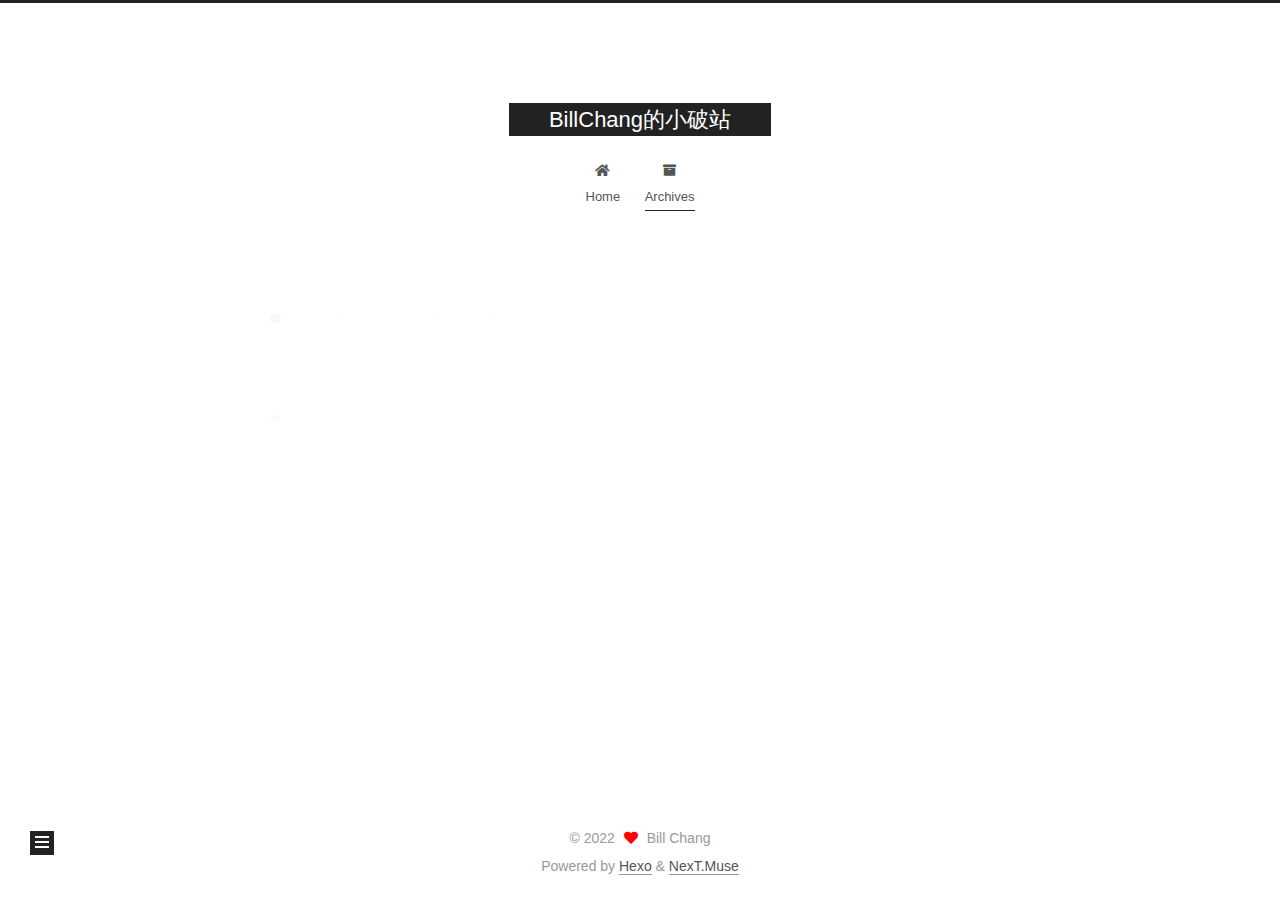
==== archives/index.html @ 82ec2a0e "Site updated: 2022-03-14 20:30:05" ====
<!DOCTYPE html>
<html lang="en">
<head>
  <meta charset="UTF-8">
<meta name="viewport" content="width=device-width, initial-scale=1, maximum-scale=2">
<meta name="theme-color" content="#222">
<meta name="generator" content="Hexo 5.4.1">
  <link rel="apple-touch-icon" sizes="180x180" href="/images/apple-touch-icon-next.png">
  <link rel="icon" type="image/png" sizes="32x32" href="/images/favicon-32x32-next.png">
  <link rel="icon" type="image/png" sizes="16x16" href="/images/favicon-16x16-next.png">
  <link rel="mask-icon" href="/images/logo.svg" color="#222">

<link rel="stylesheet" href="/css/main.css">


<link rel="stylesheet" href="/lib/font-awesome/css/all.min.css">

<script id="hexo-configurations">
    var NexT = window.NexT || {};
    var CONFIG = {"hostname":"example.com","root":"/","scheme":"Muse","version":"7.8.0","exturl":false,"sidebar":{"position":"left","display":"post","padding":18,"offset":12,"onmobile":false},"copycode":{"enable":false,"show_result":false,"style":null},"back2top":{"enable":true,"sidebar":false,"scrollpercent":false},"bookmark":{"enable":false,"color":"#222","save":"auto"},"fancybox":false,"mediumzoom":false,"lazyload":false,"pangu":false,"comments":{"style":"tabs","active":null,"storage":true,"lazyload":false,"nav":null},"algolia":{"hits":{"per_page":10},"labels":{"input_placeholder":"Search for Posts","hits_empty":"We didn't find any results for the search: ${query}","hits_stats":"${hits} results found in ${time} ms"}},"localsearch":{"enable":false,"trigger":"auto","top_n_per_article":1,"unescape":false,"preload":false},"motion":{"enable":true,"async":false,"transition":{"post_block":"fadeIn","post_header":"slideDownIn","post_body":"slideDownIn","coll_header":"slideLeftIn","sidebar":"slideUpIn"}}};
  </script>

  <meta property="og:type" content="website">
<meta property="og:title" content="BillChang的小破站">
<meta property="og:url" content="http://example.com/archives/index.html">
<meta property="og:site_name" content="BillChang的小破站">
<meta property="og:locale" content="en_US">
<meta property="article:author" content="Bill Chang">
<meta name="twitter:card" content="summary">

<link rel="canonical" href="http://example.com/archives/">


<script id="page-configurations">
  // https://hexo.io/docs/variables.html
  CONFIG.page = {
    sidebar: "",
    isHome : false,
    isPost : false,
    lang   : 'en'
  };
</script>

  <title>Archive | BillChang的小破站</title>
  






  <noscript>
  <style>
  .use-motion .brand,
  .use-motion .menu-item,
  .sidebar-inner,
  .use-motion .post-block,
  .use-motion .pagination,
  .use-motion .comments,
  .use-motion .post-header,
  .use-motion .post-body,
  .use-motion .collection-header { opacity: initial; }

  .use-motion .site-title,
  .use-motion .site-subtitle {
    opacity: initial;
    top: initial;
  }

  .use-motion .logo-line-before i { left: initial; }
  .use-motion .logo-line-after i { right: initial; }
  </style>
</noscript>

</head>

<body itemscope itemtype="http://schema.org/WebPage">
  <div class="container use-motion">
    <div class="headband"></div>

    <header class="header" itemscope itemtype="http://schema.org/WPHeader">
      <div class="header-inner"><div class="site-brand-container">
  <div class="site-nav-toggle">
    <div class="toggle" aria-label="Toggle navigation bar">
      <span class="toggle-line toggle-line-first"></span>
      <span class="toggle-line toggle-line-middle"></span>
      <span class="toggle-line toggle-line-last"></span>
    </div>
  </div>

  <div class="site-meta">

    <a href="/" class="brand" rel="start">
      <span class="logo-line-before"><i></i></span>
      <h1 class="site-title">BillChang的小破站</h1>
      <span class="logo-line-after"><i></i></span>
    </a>
  </div>

  <div class="site-nav-right">
    <div class="toggle popup-trigger">
    </div>
  </div>
</div>




<nav class="site-nav">
  <ul id="menu" class="main-menu menu">
        <li class="menu-item menu-item-home">

    <a href="/" rel="section"><i class="fa fa-home fa-fw"></i>Home</a>

  </li>
        <li class="menu-item menu-item-archives">

    <a href="/archives/" rel="section"><i class="fa fa-archive fa-fw"></i>Archives</a>

  </li>
  </ul>
</nav>




</div>
    </header>

    
  <div class="back-to-top">
    <i class="fa fa-arrow-up"></i>
    <span>0%</span>
  </div>


    <main class="main">
      <div class="main-inner">
        <div class="content-wrap">
          

          <div class="content archive">
            

  
  
  
  <div class="post-block">
    <div class="posts-collapse">
      <div class="collection-title">
        <span class="collection-header">Um..! 1 post. Keep on posting.</span>
      </div>

      
    <div class="collection-year">
      <span class="collection-header">2022</span>
    </div>

  <article itemscope itemtype="http://schema.org/Article">
    <header class="post-header">

      <div class="post-meta">
        <time itemprop="dateCreated"
              datetime="2022-03-14T19:28:25+08:00"
              content="2022-03-14">
          03-14
        </time>
      </div>

      <div class="post-title">
          <a class="post-title-link" href="/2022/03/14/hello/" itemprop="url">
            <span itemprop="name">Hello-World</span>
          </a>
      </div>

    </header>
  </article>


    </div>
  </div>
  
  
  

  



          </div>
          

<script>
  window.addEventListener('tabs:register', () => {
    let { activeClass } = CONFIG.comments;
    if (CONFIG.comments.storage) {
      activeClass = localStorage.getItem('comments_active') || activeClass;
    }
    if (activeClass) {
      let activeTab = document.querySelector(`a[href="#comment-${activeClass}"]`);
      if (activeTab) {
        activeTab.click();
      }
    }
  });
  if (CONFIG.comments.storage) {
    window.addEventListener('tabs:click', event => {
      if (!event.target.matches('.tabs-comment .tab-content .tab-pane')) return;
      let commentClass = event.target.classList[1];
      localStorage.setItem('comments_active', commentClass);
    });
  }
</script>

        </div>
          
  
  <div class="toggle sidebar-toggle">
    <span class="toggle-line toggle-line-first"></span>
    <span class="toggle-line toggle-line-middle"></span>
    <span class="toggle-line toggle-line-last"></span>
  </div>

  <aside class="sidebar">
    <div class="sidebar-inner">

      <ul class="sidebar-nav motion-element">
        <li class="sidebar-nav-toc">
          Table of Contents
        </li>
        <li class="sidebar-nav-overview">
          Overview
        </li>
      </ul>

      <!--noindex-->
      <div class="post-toc-wrap sidebar-panel">
      </div>
      <!--/noindex-->

      <div class="site-overview-wrap sidebar-panel">
        <div class="site-author motion-element" itemprop="author" itemscope itemtype="http://schema.org/Person">
  <p class="site-author-name" itemprop="name">Bill Chang</p>
  <div class="site-description" itemprop="description"></div>
</div>
<div class="site-state-wrap motion-element">
  <nav class="site-state">
      <div class="site-state-item site-state-posts">
          <a href="/archives/">
        
          <span class="site-state-item-count">1</span>
          <span class="site-state-item-name">posts</span>
        </a>
      </div>
      <div class="site-state-item site-state-tags">
        <span class="site-state-item-count">1</span>
        <span class="site-state-item-name">tags</span>
      </div>
  </nav>
</div>



      </div>

    </div>
  </aside>
  <div id="sidebar-dimmer"></div>


      </div>
    </main>

    <footer class="footer">
      <div class="footer-inner">
        

        

<div class="copyright">
  
  &copy; 
  <span itemprop="copyrightYear">2022</span>
  <span class="with-love">
    <i class="fa fa-heart"></i>
  </span>
  <span class="author" itemprop="copyrightHolder">Bill Chang</span>
</div>
  <div class="powered-by">Powered by <a href="https://hexo.io/" class="theme-link" rel="noopener" target="_blank">Hexo</a> & <a href="https://muse.theme-next.org/" class="theme-link" rel="noopener" target="_blank">NexT.Muse</a>
  </div>

        








      </div>
    </footer>
  </div>

  
  <script src="/lib/anime.min.js"></script>
  <script src="/lib/velocity/velocity.min.js"></script>
  <script src="/lib/velocity/velocity.ui.min.js"></script>

<script src="/js/utils.js"></script>

<script src="/js/motion.js"></script>


<script src="/js/schemes/muse.js"></script>


<script src="/js/next-boot.js"></script>




  















  

  

</body>
</html>
---- css/main.css ----
:root {
  --body-bg-color: #fff;
  --content-bg-color: #fff;
  --card-bg-color: #f5f5f5;
  --text-color: #555;
  --blockquote-color: #666;
  --link-color: #555;
  --link-hover-color: #222;
  --brand-color: #fff;
  --brand-hover-color: #fff;
  --table-row-odd-bg-color: #f9f9f9;
  --table-row-hover-bg-color: #f5f5f5;
  --menu-item-bg-color: #f5f5f5;
  --btn-default-bg: #222;
  --btn-default-color: #fff;
  --btn-default-border-color: #222;
  --btn-default-hover-bg: #fff;
  --btn-default-hover-color: #222;
  --btn-default-hover-border-color: #222;
}
html {
  line-height: 1.15; /* 1 */
  -webkit-text-size-adjust: 100%; /* 2 */
}
body {
  margin: 0;
}
main {
  display: block;
}
h1 {
  font-size: 2em;
  margin: 0.67em 0;
}
hr {
  box-sizing: content-box; /* 1 */
  height: 0; /* 1 */
  overflow: visible; /* 2 */
}
pre {
  font-family: monospace, monospace; /* 1 */
  font-size: 1em; /* 2 */
}
a {
  background: transparent;
}
abbr[title] {
  border-bottom: none; /* 1 */
  text-decoration: underline; /* 2 */
  text-decoration: underline dotted; /* 2 */
}
b,
strong {
  font-weight: bolder;
}
code,
kbd,
samp {
  font-family: monospace, monospace; /* 1 */
  font-size: 1em; /* 2 */
}
small {
  font-size: 80%;
}
sub,
sup {
  font-size: 75%;
  line-height: 0;
  position: relative;
  vertical-align: baseline;
}
sub {
  bottom: -0.25em;
}
sup {
  top: -0.5em;
}
img {
  border-style: none;
}
button,
input,
optgroup,
select,
textarea {
  font-family: inherit; /* 1 */
  font-size: 100%; /* 1 */
  line-height: 1.15; /* 1 */
  margin: 0; /* 2 */
}
button,
input {
/* 1 */
  overflow: visible;
}
button,
select {
/* 1 */
  text-transform: none;
}
button,
[type='button'],
[type='reset'],
[type='submit'] {
  -webkit-appearance: button;
}
button::-moz-focus-inner,
[type='button']::-moz-focus-inner,
[type='reset']::-moz-focus-inner,
[type='submit']::-moz-focus-inner {
  border-style: none;
  padding: 0;
}
button:-moz-focusring,
[type='button']:-moz-focusring,
[type='reset']:-moz-focusring,
[type='submit']:-moz-focusring {
  outline: 1px dotted ButtonText;
}
fieldset {
  padding: 0.35em 0.75em 0.625em;
}
legend {
  box-sizing: border-box; /* 1 */
  color: inherit; /* 2 */
  display: table; /* 1 */
  max-width: 100%; /* 1 */
  padding: 0; /* 3 */
  white-space: normal; /* 1 */
}
progress {
  vertical-align: baseline;
}
textarea {
  overflow: auto;
}
[type='checkbox'],
[type='radio'] {
  box-sizing: border-box; /* 1 */
  padding: 0; /* 2 */
}
[type='number']::-webkit-inner-spin-button,
[type='number']::-webkit-outer-spin-button {
  height: auto;
}
[type='search'] {
  outline-offset: -2px; /* 2 */
  -webkit-appearance: textfield; /* 1 */
}
[type='search']::-webkit-search-decoration {
  -webkit-appearance: none;
}
::-webkit-file-upload-button {
  font: inherit; /* 2 */
  -webkit-appearance: button; /* 1 */
}
details {
  display: block;
}
summary {
  display: list-item;
}
template {
  display: none;
}
[hidden] {
  display: none;
}
::selection {
  background: #262a30;
  color: #eee;
}
html,
body {
  height: 100%;
}
body {
  background: var(--body-bg-color);
  color: var(--text-color);
  font-family: 'Lato', "PingFang SC", "Microsoft YaHei", sans-serif;
  font-size: 1em;
  line-height: 2;
}
@media (max-width: 991px) {
  body {
    padding-left: 0 !important;
    padding-right: 0 !important;
  }
}
h1,
h2,
h3,
h4,
h5,
h6 {
  font-family: 'Lato', "PingFang SC", "Microsoft YaHei", sans-serif;
  font-weight: bold;
  line-height: 1.5;
  margin: 20px 0 15px;
}
h1 {
  font-size: 1.5em;
}
h2 {
  font-size: 1.375em;
}
h3 {
  font-size: 1.25em;
}
h4 {
  font-size: 1.125em;
}
h5 {
  font-size: 1em;
}
h6 {
  font-size: 0.875em;
}
p {
  margin: 0 0 20px 0;
}
a,
span.exturl {
  border-bottom: 1px solid #999;
  color: var(--link-color);
  outline: 0;
  text-decoration: none;
  overflow-wrap: break-word;
  word-wrap: break-word;
  cursor: pointer;
}
a:hover,
span.exturl:hover {
  border-bottom-color: var(--link-hover-color);
  color: var(--link-hover-color);
}
iframe,
img,
video {
  display: block;
  margin-left: auto;
  margin-right: auto;
  max-width: 100%;
}
hr {
  background-image: repeating-linear-gradient(-45deg, #ddd, #ddd 4px, transparent 4px, transparent 8px);
  border: 0;
  height: 3px;
  margin: 40px 0;
}
blockquote {
  border-left: 4px solid #ddd;
  color: var(--blockquote-color);
  margin: 0;
  padding: 0 15px;
}
blockquote cite::before {
  content: '-';
  padding: 0 5px;
}
dt {
  font-weight: bold;
}
dd {
  margin: 0;
  padding: 0;
}
kbd {
  background-color: #f5f5f5;
  background-image: linear-gradient(#eee, #fff, #eee);
  border: 1px solid #ccc;
  border-radius: 0.2em;
  box-shadow: 0.1em 0.1em 0.2em rgba(0,0,0,0.1);
  color: #555;
  font-family: inherit;
  padding: 0.1em 0.3em;
  white-space: nowrap;
}
.table-container {
  overflow: auto;
}
table {
  border-collapse: collapse;
  border-spacing: 0;
  font-size: 0.875em;
  margin: 0 0 20px 0;
  width: 100%;
}
tbody tr:nth-of-type(odd) {
  background: var(--table-row-odd-bg-color);
}
tbody tr:hover {
  background: var(--table-row-hover-bg-color);
}
caption,
th,
td {
  font-weight: normal;
  padding: 8px;
  vertical-align: middle;
}
th,
td {
  border: 1px solid #ddd;
  border-bottom: 3px solid #ddd;
}
th {
  font-weight: 700;
  padding-bottom: 10px;
}
td {
  border-bottom-width: 1px;
}
.btn {
  background: var(--btn-default-bg);
  border: 2px solid var(--btn-default-border-color);
  border-radius: 0;
  color: var(--btn-default-color);
  display: inline-block;
  font-size: 0.875em;
  line-height: 2;
  padding: 0 20px;
  text-decoration: none;
  transition-property: background-color;
  transition-delay: 0s;
  transition-duration: 0.2s;
  transition-timing-function: ease-in-out;
}
.btn:hover {
  background: var(--btn-default-hover-bg);
  border-color: var(--btn-default-hover-border-color);
  color: var(--btn-default-hover-color);
}
.btn + .btn {
  margin: 0 0 8px 8px;
}
.btn .fa-fw {
  text-align: left;
  width: 1.285714285714286em;
}
.toggle {
  line-height: 0;
}
.toggle .toggle-line {
  background: #fff;
  display: inline-block;
  height: 2px;
  left: 0;
  position: relative;
  top: 0;
  transition: all 0.4s;
  vertical-align: top;
  width: 100%;
}
.toggle .toggle-line:not(:first-child) {
  margin-top: 3px;
}
.toggle.toggle-arrow .toggle-line-first {
  left: 50%;
  top: 2px;
  transform: rotate(45deg);
  width: 50%;
}
.toggle.toggle-arrow .toggle-line-middle {
  left: 2px;
  width: 90%;
}
.toggle.toggle-arrow .toggle-line-last {
  left: 50%;
  top: -2px;
  transform: rotate(-45deg);
  width: 50%;
}
.toggle.toggle-close .toggle-line-first {
  transform: rotate(-45deg);
  top: 5px;
}
.toggle.toggle-close .toggle-line-middle {
  opacity: 0;
}
.toggle.toggle-close .toggle-line-last {
  transform: rotate(45deg);
  top: -5px;
}
.highlight,
pre {
  background: #f7f7f7;
  color: #4d4d4c;
  line-height: 1.6;
  margin: 0 auto 20px;
}
pre,
code {
  font-family: consolas, Menlo, monospace, "PingFang SC", "Microsoft YaHei";
}
code {
  background: #eee;
  border-radius: 3px;
  color: #555;
  padding: 2px 4px;
  overflow-wrap: break-word;
  word-wrap: break-word;
}
.highlight *::selection {
  background: #d6d6d6;
}
.highlight pre {
  border: 0;
  margin: 0;
  padding: 10px 0;
}
.highlight table {
  border: 0;
  margin: 0;
  width: auto;
}
.highlight td {
  border: 0;
  padding: 0;
}
.highlight figcaption {
  background: #eff2f3;
  color: #4d4d4c;
  display: flex;
  font-size: 0.875em;
  justify-content: space-between;
  line-height: 1.2;
  padding: 0.5em;
}
.highlight figcaption a {
  color: #4d4d4c;
}
.highlight figcaption a:hover {
  border-bottom-color: #4d4d4c;
}
.highlight .gutter {
  -moz-user-select: none;
  -ms-user-select: none;
  -webkit-user-select: none;
  user-select: none;
}
.highlight .gutter pre {
  background: #eff2f3;
  color: #869194;
  padding-left: 10px;
  padding-right: 10px;
  text-align: right;
}
.highlight .code pre {
  background: #f7f7f7;
  padding-left: 10px;
  width: 100%;
}
.gist table {
  width: auto;
}
.gist table td {
  border: 0;
}
pre {
  overflow: auto;
  padding: 10px;
}
pre code {
  background: none;
  color: #4d4d4c;
  font-size: 0.875em;
  padding: 0;
  text-shadow: none;
}
pre .deletion {
  background: #fdd;
}
pre .addition {
  background: #dfd;
}
pre .meta {
  color: #eab700;
  -moz-user-select: none;
  -ms-user-select: none;
  -webkit-user-select: none;
  user-select: none;
}
pre .comment {
  color: #8e908c;
}
pre .variable,
pre .attribute,
pre .tag,
pre .name,
pre .regexp,
pre .ruby .constant,
pre .xml .tag .title,
pre .xml .pi,
pre .xml .doctype,
pre .html .doctype,
pre .css .id,
pre .css .class,
pre .css .pseudo {
  color: #c82829;
}
pre .number,
pre .preprocessor,
pre .built_in,
pre .builtin-name,
pre .literal,
pre .params,
pre .constant,
pre .command {
  color: #f5871f;
}
pre .ruby .class .title,
pre .css .rules .attribute,
pre .string,
pre .symbol,
pre .value,
pre .inheritance,
pre .header,
pre .ruby .symbol,
pre .xml .cdata,
pre .special,
pre .formula {
  color: #718c00;
}
pre .title,
pre .css .hexcolor {
  color: #3e999f;
}
pre .function,
pre .python .decorator,
pre .python .title,
pre .ruby .function .title,
pre .ruby .title .keyword,
pre .perl .sub,
pre .javascript .title,
pre .coffeescript .title {
  color: #4271ae;
}
pre .keyword,
pre .javascript .function {
  color: #8959a8;
}
.blockquote-center {
  border-left: none;
  margin: 40px 0;
  padding: 0;
  position: relative;
  text-align: center;
}
.blockquote-center .fa {
  display: block;
  opacity: 0.6;
  position: absolute;
  width: 100%;
}
.blockquote-center .fa-quote-left {
  border-top: 1px solid #ccc;
  text-align: left;
  top: -20px;
}
.blockquote-center .fa-quote-right {
  border-bottom: 1px solid #ccc;
  text-align: right;
  bottom: -20px;
}
.blockquote-center p,
.blockquote-center div {
  text-align: center;
}
.post-body .group-picture img {
  margin: 0 auto;
  padding: 0 3px;
}
.group-picture-row {
  margin-bottom: 6px;
  overflow: hidden;
}
.group-picture-column {
  float: left;
  margin-bottom: 10px;
}
.post-body .label {
  color: #555;
  display: inline;
  padding: 0 2px;
}
.post-body .label.default {
  background: #f0f0f0;
}
.post-body .label.primary {
  background: #efe6f7;
}
.post-body .label.info {
  background: #e5f2f8;
}
.post-body .label.success {
  background: #e7f4e9;
}
.post-body .label.warning {
  background: #fcf6e1;
}
.post-body .label.danger {
  background: #fae8eb;
}
.post-body .tabs {
  margin-bottom: 20px;
}
.post-body .tabs,
.tabs-comment {
  display: block;
  padding-top: 10px;
  position: relative;
}
.post-body .tabs ul.nav-tabs,
.tabs-comment ul.nav-tabs {
  display: flex;
  flex-wrap: wrap;
  margin: 0;
  margin-bottom: -1px;
  padding: 0;
}
@media (max-width: 413px) {
  .post-body .tabs ul.nav-tabs,
  .tabs-comment ul.nav-tabs {
    display: block;
    margin-bottom: 5px;
  }
}
.post-body .tabs ul.nav-tabs li.tab,
.tabs-comment ul.nav-tabs li.tab {
  border-bottom: 1px solid #ddd;
  border-left: 1px solid transparent;
  border-right: 1px solid transparent;
  border-top: 3px solid transparent;
  flex-grow: 1;
  list-style-type: none;
  border-radius: 0 0 0 0;
}
@media (max-width: 413px) {
  .post-body .tabs ul.nav-tabs li.tab,
  .tabs-comment ul.nav-tabs li.tab {
    border-bottom: 1px solid transparent;
    border-left: 3px solid transparent;
    border-right: 1px solid transparent;
    border-top: 1px solid transparent;
  }
}
@media (max-width: 413px) {
  .post-body .tabs ul.nav-tabs li.tab,
  .tabs-comment ul.nav-tabs li.tab {
    border-radius: 0;
  }
}
.post-body .tabs ul.nav-tabs li.tab a,
.tabs-comment ul.nav-tabs li.tab a {
  border-bottom: initial;
  display: block;
  line-height: 1.8;
  outline: 0;
  padding: 0.25em 0.75em;
  text-align: center;
  transition-delay: 0s;
  transition-duration: 0.2s;
  transition-timing-function: ease-out;
}
.post-body .tabs ul.nav-tabs li.tab a i,
.tabs-comment ul.nav-tabs li.tab a i {
  width: 1.285714285714286em;
}
.post-body .tabs ul.nav-tabs li.tab.active,
.tabs-comment ul.nav-tabs li.tab.active {
  border-bottom: 1px solid transparent;
  border-left: 1px solid #ddd;
  border-right: 1px solid #ddd;
  border-top: 3px solid #fc6423;
}
@media (max-width: 413px) {
  .post-body .tabs ul.nav-tabs li.tab.active,
  .tabs-comment ul.nav-tabs li.tab.active {
    border-bottom: 1px solid #ddd;
    border-left: 3px solid #fc6423;
    border-right: 1px solid #ddd;
    border-top: 1px solid #ddd;
  }
}
.post-body .tabs ul.nav-tabs li.tab.active a,
.tabs-comment ul.nav-tabs li.tab.active a {
  color: var(--link-color);
  cursor: default;
}
.post-body .tabs .tab-content .tab-pane,
.tabs-comment .tab-content .tab-pane {
  border: 1px solid #ddd;
  border-top: 0;
  padding: 20px 20px 0 20px;
  border-radius: 0;
}
.post-body .tabs .tab-content .tab-pane:not(.active),
.tabs-comment .tab-content .tab-pane:not(.active) {
  display: none;
}
.post-body .tabs .tab-content .tab-pane.active,
.tabs-comment .tab-content .tab-pane.active {
  display: block;
}
.post-body .tabs .tab-content .tab-pane.active:nth-of-type(1),
.tabs-comment .tab-content .tab-pane.active:nth-of-type(1) {
  border-radius: 0 0 0 0;
}
@media (max-width: 413px) {
  .post-body .tabs .tab-content .tab-pane.active:nth-of-type(1),
  .tabs-comment .tab-content .tab-pane.active:nth-of-type(1) {
    border-radius: 0;
  }
}
.post-body .note {
  border-radius: 3px;
  margin-bottom: 20px;
  padding: 1em;
  position: relative;
  border: 1px solid #eee;
  border-left-width: 5px;
}
.post-body .note h2,
.post-body .note h3,
.post-body .note h4,
.post-body .note h5,
.post-body .note h6 {
  margin-top: 0;
  border-bottom: initial;
  margin-bottom: 0;
  padding-top: 0;
}
.post-body .note p:first-child,
.post-body .note ul:first-child,
.post-body .note ol:first-child,
.post-body .note table:first-child,
.post-body .note pre:first-child,
.post-body .note blockquote:first-child,
.post-body .note img:first-child {
  margin-top: 0;
}
.post-body .note p:last-child,
.post-body .note ul:last-child,
.post-body .note ol:last-child,
.post-body .note table:last-child,
.post-body .note pre:last-child,
.post-body .note blockquote:last-child,
.post-body .note img:last-child {
  margin-bottom: 0;
}
.post-body .note.default {
  border-left-color: #777;
}
.post-body .note.default h2,
.post-body .note.default h3,
.post-body .note.default h4,
.post-body .note.default h5,
.post-body .note.default h6 {
  color: #777;
}
.post-body .note.primary {
  border-left-color: #6f42c1;
}
.post-body .note.primary h2,
.post-body .note.primary h3,
.post-body .note.primary h4,
.post-body .note.primary h5,
.post-body .note.primary h6 {
  color: #6f42c1;
}
.post-body .note.info {
  border-left-color: #428bca;
}
.post-body .note.info h2,
.post-body .note.info h3,
.post-body .note.info h4,
.post-body .note.info h5,
.post-body .note.info h6 {
  color: #428bca;
}
.post-body .note.success {
  border-left-color: #5cb85c;
}
.post-body .note.success h2,
.post-body .note.success h3,
.post-body .note.success h4,
.post-body .note.success h5,
.post-body .note.success h6 {
  color: #5cb85c;
}
.post-body .note.warning {
  border-left-color: #f0ad4e;
}
.post-body .note.warning h2,
.post-body .note.warning h3,
.post-body .note.warning h4,
.post-body .note.warning h5,
.post-body .note.warning h6 {
  color: #f0ad4e;
}
.post-body .note.danger {
  border-left-color: #d9534f;
}
.post-body .note.danger h2,
.post-body .note.danger h3,
.post-body .note.danger h4,
.post-body .note.danger h5,
.post-body .note.danger h6 {
  color: #d9534f;
}
.pagination .prev,
.pagination .next,
.pagination .page-number,
.pagination .space {
  display: inline-block;
  margin: 0 10px;
  padding: 0 11px;
  position: relative;
  top: -1px;
}
@media (max-width: 767px) {
  .pagination .prev,
  .pagination .next,
  .pagination .page-number,
  .pagination .space {
    margin: 0 5px;
  }
}
.pagination {
  border-top: 1px solid #eee;
  margin: 120px 0 0;
  text-align: center;
}
.pagination .prev,
.pagination .next,
.pagination .page-number {
  border-bottom: 0;
  border-top: 1px solid #eee;
  transition-property: border-color;
  transition-delay: 0s;
  transition-duration: 0.2s;
  transition-timing-function: ease-in-out;
}
.pagination .prev:hover,
.pagination .next:hover,
.pagination .page-number:hover {
  border-top-color: #222;
}
.pagination .space {
  margin: 0;
  padding: 0;
}
.pagination .prev {
  margin-left: 0;
}
.pagination .next {
  margin-right: 0;
}
.pagination .page-number.current {
  background: #ccc;
  border-top-color: #ccc;
  color: #fff;
}
@media (max-width: 767px) {
  .pagination {
    border-top: none;
  }
  .pagination .prev,
  .pagination .next,
  .pagination .page-number {
    border-bottom: 1px solid #eee;
    border-top: 0;
    margin-bottom: 10px;
    padding: 0 10px;
  }
  .pagination .prev:hover,
  .pagination .next:hover,
  .pagination .page-number:hover {
    border-bottom-color: #222;
  }
}
.comments {
  margin-top: 60px;
  overflow: hidden;
}
.comment-button-group {
  display: flex;
  flex-wrap: wrap-reverse;
  justify-content: center;
  margin: 1em 0;
}
.comment-button-group .comment-button {
  margin: 0.1em 0.2em;
}
.comment-button-group .comment-button.active {
  background: var(--btn-default-hover-bg);
  border-color: var(--btn-default-hover-border-color);
  color: var(--btn-default-hover-color);
}
.comment-position {
  display: none;
}
.comment-position.active {
  display: block;
}
.tabs-comment {
  background: var(--content-bg-color);
  margin-top: 4em;
  padding-top: 0;
}
.tabs-comment .comments {
  border: 0;
  box-shadow: none;
  margin-top: 0;
  padding-top: 0;
}
.container {
  min-height: 100%;
  position: relative;
}
.main-inner {
  margin: 0 auto;
  width: 700px;
}
@media (min-width: 1200px) {
  .main-inner {
    width: 800px;
  }
}
@media (min-width: 1600px) {
  .main-inner {
    width: 900px;
  }
}
@media (max-width: 767px) {
  .content-wrap {
    padding: 0 20px;
  }
}
.header {
  background: transparent;
}
.header-inner {
  margin: 0 auto;
  width: 700px;
}
@media (min-width: 1200px) {
  .header-inner {
    width: 800px;
  }
}
@media (min-width: 1600px) {
  .header-inner {
    width: 900px;
  }
}
.site-brand-container {
  display: flex;
  flex-shrink: 0;
  padding: 0 10px;
}
.headband {
  background: #222;
  height: 3px;
}
.site-meta {
  flex-grow: 1;
  text-align: center;
}
@media (max-width: 767px) {
  .site-meta {
    text-align: center;
  }
}
.brand {
  border-bottom: none;
  color: var(--brand-color);
  display: inline-block;
  line-height: 1.375em;
  padding: 0 40px;
  position: relative;
}
.brand:hover {
  color: var(--brand-hover-color);
}
.site-title {
  font-family: 'Lato', "PingFang SC", "Microsoft YaHei", sans-serif;
  font-size: 1.375em;
  font-weight: normal;
  margin: 0;
}
.site-subtitle {
  color: #999;
  font-size: 0.8125em;
  margin: 10px 0;
}
.use-motion .brand {
  opacity: 0;
}
.use-motion .site-title,
.use-motion .site-subtitle,
.use-motion .custom-logo-image {
  opacity: 0;
  position: relative;
  top: -10px;
}
.site-nav-toggle,
.site-nav-right {
  display: none;
}
@media (max-width: 767px) {
  .site-nav-toggle,
  .site-nav-right {
    display: flex;
    flex-direction: column;
    justify-content: center;
  }
}
.site-nav-toggle .toggle,
.site-nav-right .toggle {
  color: var(--text-color);
  padding: 10px;
  width: 22px;
}
.site-nav-toggle .toggle .toggle-line,
.site-nav-right .toggle .toggle-line {
  background: var(--text-color);
  border-radius: 1px;
}
.site-nav {
  display: block;
}
@media (max-width: 767px) {
  .site-nav {
    clear: both;
    display: none;
  }
}
.site-nav.site-nav-on {
  display: block;
}
.menu {
  margin-top: 20px;
  padding-left: 0;
  text-align: center;
}
.menu-item {
  display: inline-block;
  list-style: none;
  margin: 0 10px;
}
@media (max-width: 767px) {
  .menu-item {
    display: block;
    margin-top: 10px;
  }
  .menu-item.menu-item-search {
    display: none;
  }
}
.menu-item a,
.menu-item span.exturl {
  border-bottom: 0;
  display: block;
  font-size: 0.8125em;
  transition-property: border-color;
  transition-delay: 0s;
  transition-duration: 0.2s;
  transition-timing-function: ease-in-out;
}
@media (hover: none) {
  .menu-item a:hover,
  .menu-item span.exturl:hover {
    border-bottom-color: transparent !important;
  }
}
.menu-item .fa,
.menu-item .fab,
.menu-item .far,
.menu-item .fas {
  margin-right: 8px;
}
.menu-item .badge {
  display: inline-block;
  font-weight: bold;
  line-height: 1;
  margin-left: 0.35em;
  margin-top: 0.35em;
  text-align: center;
  white-space: nowrap;
}
@media (max-width: 767px) {
  .menu-item .badge {
    float: right;
    margin-left: 0;
  }
}
.menu-item-active a,
.menu .menu-item a:hover,
.menu .menu-item span.exturl:hover {
  background: var(--menu-item-bg-color);
}
.use-motion .menu-item {
  opacity: 0;
}
.sidebar {
  background: #222;
  bottom: 0;
  box-shadow: inset 0 2px 6px #000;
  position: fixed;
  top: 0;
}
@media (max-width: 991px) {
  .sidebar {
    display: none;
  }
}
.sidebar-inner {
  color: #999;
  padding: 18px 10px;
  text-align: center;
}
.cc-license {
  margin-top: 10px;
  text-align: center;
}
.cc-license .cc-opacity {
  border-bottom: none;
  opacity: 0.7;
}
.cc-license .cc-opacity:hover {
  opacity: 0.9;
}
.cc-license img {
  display: inline-block;
}
.site-author-image {
  border: 2px solid #333;
  display: block;
  margin: 0 auto;
  max-width: 96px;
  padding: 2px;
}
.site-author-name {
  color: #f5f5f5;
  font-weight: normal;
  margin: 5px 0 0;
  text-align: center;
}
.site-description {
  color: #999;
  font-size: 1em;
  margin-top: 5px;
  text-align: center;
}
.links-of-author {
  margin-top: 15px;
}
.links-of-author a,
.links-of-author span.exturl {
  border-bottom-color: #555;
  display: inline-block;
  font-size: 0.8125em;
  margin-bottom: 10px;
  margin-right: 10px;
  vertical-align: middle;
}
.links-of-author a::before,
.links-of-author span.exturl::before {
  background: #b86cdb;
  border-radius: 50%;
  content: ' ';
  display: inline-block;
  height: 4px;
  margin-right: 3px;
  vertical-align: middle;
  width: 4px;
}
.sidebar-button {
  margin-top: 15px;
}
.sidebar-button a {
  border: 1px solid #fc6423;
  border-radius: 4px;
  color: #fc6423;
  display: inline-block;
  padding: 0 15px;
}
.sidebar-button a .fa,
.sidebar-button a .fab,
.sidebar-button a .far,
.sidebar-button a .fas {
  margin-right: 5px;
}
.sidebar-button a:hover {
  background: #fc6423;
  border: 1px solid #fc6423;
  color: #fff;
}
.sidebar-button a:hover .fa,
.sidebar-button a:hover .fab,
.sidebar-button a:hover .far,
.sidebar-button a:hover .fas {
  color: #fff;
}
.links-of-blogroll {
  font-size: 0.8125em;
  margin-top: 10px;
}
.links-of-blogroll-title {
  font-size: 0.875em;
  font-weight: 600;
  margin-top: 0;
}
.links-of-blogroll-list {
  list-style: none;
  margin: 0;
  padding: 0;
}
#sidebar-dimmer {
  display: none;
}
@media (max-width: 767px) {
  #sidebar-dimmer {
    background: #000;
    display: block;
    height: 100%;
    left: 100%;
    opacity: 0;
    position: fixed;
    top: 0;
    width: 100%;
    z-index: 1100;
  }
  .sidebar-active + #sidebar-dimmer {
    opacity: 0.7;
    transform: translateX(-100%);
    transition: opacity 0.5s;
  }
}
.sidebar-nav {
  margin: 0;
  padding-bottom: 20px;
  padding-left: 0;
}
.sidebar-nav li {
  border-bottom: 1px solid transparent;
  color: #666;
  cursor: pointer;
  display: inline-block;
  font-size: 0.875em;
}
.sidebar-nav li.sidebar-nav-overview {
  margin-left: 10px;
}
.sidebar-nav li:hover {
  color: #f5f5f5;
}
.sidebar-nav .sidebar-nav-active {
  border-bottom-color: #87daff;
  color: #87daff;
}
.sidebar-nav .sidebar-nav-active:hover {
  color: #87daff;
}
.sidebar-panel {
  display: none;
  overflow-x: hidden;
  overflow-y: auto;
}
.sidebar-panel-active {
  display: block;
}
.sidebar-toggle {
  background: #222;
  bottom: 45px;
  cursor: pointer;
  height: 14px;
  left: 30px;
  padding: 5px;
  position: fixed;
  width: 14px;
  z-index: 1300;
}
@media (max-width: 991px) {
  .sidebar-toggle {
    left: 20px;
    opacity: 0.8;
    display: none;
  }
}
.sidebar-toggle:hover .toggle-line {
  background: #87daff;
}
.post-toc {
  font-size: 0.875em;
}
.post-toc ol {
  list-style: none;
  margin: 0;
  padding: 0 2px 5px 10px;
  text-align: left;
}
.post-toc ol > ol {
  padding-left: 0;
}
.post-toc ol a {
  transition-property: all;
  transition-delay: 0s;
  transition-duration: 0.2s;
  transition-timing-function: ease-in-out;
}
.post-toc .nav-item {
  line-height: 1.8;
  overflow: hidden;
  text-overflow: ellipsis;
  white-space: nowrap;
}
.post-toc .nav .nav-child {
  display: none;
}
.post-toc .nav .active > .nav-child {
  display: block;
}
.post-toc .nav .active-current > .nav-child {
  display: block;
}
.post-toc .nav .active-current > .nav-child > .nav-item {
  display: block;
}
.post-toc .nav .active > a {
  border-bottom-color: #87daff;
  color: #87daff;
}
.post-toc .nav .active-current > a {
  color: #87daff;
}
.post-toc .nav .active-current > a:hover {
  color: #87daff;
}
.site-state {
  display: flex;
  justify-content: center;
  line-height: 1.4;
  margin-top: 10px;
  overflow: hidden;
  text-align: center;
  white-space: nowrap;
}
.site-state-item {
  padding: 0 15px;
}
.site-state-item:not(:first-child) {
  border-left: 1px solid #333;
}
.site-state-item a {
  border-bottom: none;
}
.site-state-item-count {
  display: block;
  font-size: 1.25em;
  font-weight: 600;
  text-align: center;
}
.site-state-item-name {
  color: inherit;
  font-size: 0.875em;
}
.footer {
  color: #999;
  font-size: 0.875em;
  padding: 20px 0;
}
.footer.footer-fixed {
  bottom: 0;
  left: 0;
  position: absolute;
  right: 0;
}
.footer-inner {
  box-sizing: border-box;
  margin: 0 auto;
  text-align: center;
  width: 700px;
}
@media (min-width: 1200px) {
  .footer-inner {
    width: 800px;
  }
}
@media (min-width: 1600px) {
  .footer-inner {
    width: 900px;
  }
}
.languages {
  display: inline-block;
  font-size: 1.125em;
  position: relative;
}
.languages .lang-select-label span {
  margin: 0 0.5em;
}
.languages .lang-select {
  height: 100%;
  left: 0;
  opacity: 0;
  position: absolute;
  top: 0;
  width: 100%;
}
.with-love {
  color: #ff0000;
  display: inline-block;
  margin: 0 5px;
}
.powered-by,
.theme-info {
  display: inline-block;
}
@-moz-keyframes iconAnimate {
  0%, 100% {
    transform: scale(1);
  }
  10%, 30% {
    transform: scale(0.9);
  }
  20%, 40%, 60%, 80% {
    transform: scale(1.1);
  }
  50%, 70% {
    transform: scale(1.1);
  }
}
@-webkit-keyframes iconAnimate {
  0%, 100% {
    transform: scale(1);
  }
  10%, 30% {
    transform: scale(0.9);
  }
  20%, 40%, 60%, 80% {
    transform: scale(1.1);
  }
  50%, 70% {
    transform: scale(1.1);
  }
}
@-o-keyframes iconAnimate {
  0%, 100% {
    transform: scale(1);
  }
  10%, 30% {
    transform: scale(0.9);
  }
  20%, 40%, 60%, 80% {
    transform: scale(1.1);
  }
  50%, 70% {
    transform: scale(1.1);
  }
}
@keyframes iconAnimate {
  0%, 100% {
    transform: scale(1);
  }
  10%, 30% {
    transform: scale(0.9);
  }
  20%, 40%, 60%, 80% {
    transform: scale(1.1);
  }
  50%, 70% {
    transform: scale(1.1);
  }
}
.back-to-top {
  font-size: 12px;
  text-align: center;
  transition-delay: 0s;
  transition-duration: 0.2s;
  transition-timing-function: ease-in-out;
}
.back-to-top {
  background: #222;
  bottom: -100px;
  box-sizing: border-box;
  color: #fff;
  cursor: pointer;
  left: 30px;
  opacity: 1;
  padding: 0 6px;
  position: fixed;
  transition-property: bottom;
  z-index: 1300;
  width: 24px;
}
.back-to-top span {
  display: none;
}
.back-to-top:hover {
  color: #87daff;
}
.back-to-top.back-to-top-on {
  bottom: 19px;
}
@media (max-width: 991px) {
  .back-to-top {
    left: 20px;
    opacity: 0.8;
  }
}
.post-body {
  font-family: 'Lato', "PingFang SC", "Microsoft YaHei", sans-serif;
  overflow-wrap: break-word;
  word-wrap: break-word;
}
@media (min-width: 1200px) {
  .post-body {
    font-size: 1.125em;
  }
}
.post-body .exturl .fa {
  font-size: 0.875em;
  margin-left: 4px;
}
.post-body .image-caption,
.post-body .figure .caption {
  color: #999;
  font-size: 0.875em;
  font-weight: bold;
  line-height: 1;
  margin: -20px auto 15px;
  text-align: center;
}
.post-sticky-flag {
  display: inline-block;
  transform: rotate(30deg);
}
.post-button {
  margin-top: 40px;
  text-align: center;
}
.use-motion .post-block,
.use-motion .pagination,
.use-motion .comments {
  opacity: 0;
}
.use-motion .post-header {
  opacity: 0;
}
.use-motion .post-body {
  opacity: 0;
}
.use-motion .collection-header {
  opacity: 0;
}
.posts-collapse {
  margin-left: 35px;
  position: relative;
}
@media (max-width: 767px) {
  .posts-collapse {
    margin-left: 0px;
    margin-right: 0px;
  }
}
.posts-collapse .collection-title {
  font-size: 1.125em;
  position: relative;
}
.posts-collapse .collection-title::before {
  background: #999;
  border: 1px solid #fff;
  border-radius: 50%;
  content: ' ';
  height: 10px;
  left: 0;
  margin-left: -6px;
  margin-top: -4px;
  position: absolute;
  top: 50%;
  width: 10px;
}
.posts-collapse .collection-year {
  font-size: 1.5em;
  font-weight: bold;
  margin: 60px 0;
  position: relative;
}
.posts-collapse .collection-year::before {
  background: #bbb;
  border-radius: 50%;
  content: ' ';
  height: 8px;
  left: 0;
  margin-left: -4px;
  margin-top: -4px;
  position: absolute;
  top: 50%;
  width: 8px;
}
.posts-collapse .collection-header {
  display: block;
  margin: 0 0 0 20px;
}
.posts-collapse .collection-header small {
  color: #bbb;
  margin-left: 5px;
}
.posts-collapse .post-header {
  border-bottom: 1px dashed #ccc;
  margin: 30px 0;
  padding-left: 15px;
  position: relative;
  transition-property: border;
  transition-delay: 0s;
  transition-duration: 0.2s;
  transition-timing-function: ease-in-out;
}
.posts-collapse .post-header::before {
  background: #bbb;
  border: 1px solid #fff;
  border-radius: 50%;
  content: ' ';
  height: 6px;
  left: 0;
  margin-left: -4px;
  position: absolute;
  top: 0.75em;
  transition-property: background;
  width: 6px;
  transition-delay: 0s;
  transition-duration: 0.2s;
  transition-timing-function: ease-in-out;
}
.posts-collapse .post-header:hover {
  border-bottom-color: #666;
}
.posts-collapse .post-header:hover::before {
  background: #222;
}
.posts-collapse .post-meta {
  display: inline;
  font-size: 0.75em;
  margin-right: 10px;
}
.posts-collapse .post-title {
  display: inline;
}
.posts-collapse .post-title a,
.posts-collapse .post-title span.exturl {
  border-bottom: none;
  color: var(--link-color);
}
.posts-collapse .post-title .fa-external-link-alt {
  font-size: 0.875em;
  margin-left: 5px;
}
.posts-collapse::before {
  background: #f5f5f5;
  content: ' ';
  height: 100%;
  left: 0;
  margin-left: -2px;
  position: absolute;
  top: 1.25em;
  width: 4px;
}
.post-eof {
  background: #ccc;
  height: 1px;
  margin: 80px auto 60px;
  text-align: center;
  width: 8%;
}
.post-block:last-of-type .post-eof {
  display: none;
}
.content {
  padding-top: 40px;
}
@media (min-width: 992px) {
  .post-body {
    text-align: justify;
  }
}
@media (max-width: 991px) {
  .post-body {
    text-align: justify;
  }
}
.post-body h1,
.post-body h2,
.post-body h3,
.post-body h4,
.post-body h5,
.post-body h6 {
  padding-top: 10px;
}
.post-body h1 .header-anchor,
.post-body h2 .header-anchor,
.post-body h3 .header-anchor,
.post-body h4 .header-anchor,
.post-body h5 .header-anchor,
.post-body h6 .header-anchor {
  border-bottom-style: none;
  color: #ccc;
  float: right;
  margin-left: 10px;
  visibility: hidden;
}
.post-body h1 .header-anchor:hover,
.post-body h2 .header-anchor:hover,
.post-body h3 .header-anchor:hover,
.post-body h4 .header-anchor:hover,
.post-body h5 .header-anchor:hover,
.post-body h6 .header-anchor:hover {
  color: inherit;
}
.post-body h1:hover .header-anchor,
.post-body h2:hover .header-anchor,
.post-body h3:hover .header-anchor,
.post-body h4:hover .header-anchor,
.post-body h5:hover .header-anchor,
.post-body h6:hover .header-anchor {
  visibility: visible;
}
.post-body iframe,
.post-body img,
.post-body video {
  margin-bottom: 20px;
}
.post-body .video-container {
  height: 0;
  margin-bottom: 20px;
  overflow: hidden;
  padding-top: 75%;
  position: relative;
  width: 100%;
}
.post-body .video-container iframe,
.post-body .video-container object,
.post-body .video-container embed {
  height: 100%;
  left: 0;
  margin: 0;
  position: absolute;
  top: 0;
  width: 100%;
}
.post-gallery {
  align-items: center;
  display: grid;
  grid-gap: 10px;
  grid-template-columns: 1fr 1fr 1fr;
  margin-bottom: 20px;
}
@media (max-width: 767px) {
  .post-gallery {
    grid-template-columns: 1fr 1fr;
  }
}
.post-gallery a {
  border: 0;
}
.post-gallery img {
  margin: 0;
}
.posts-expand .post-header {
  font-size: 1.125em;
}
.posts-expand .post-title {
  font-size: 1.5em;
  font-weight: normal;
  margin: initial;
  text-align: center;
  overflow-wrap: break-word;
  word-wrap: break-word;
}
.posts-expand .post-title-link {
  border-bottom: none;
  color: var(--link-color);
  display: inline-block;
  position: relative;
  vertical-align: top;
}
.posts-expand .post-title-link::before {
  background: var(--link-color);
  bottom: 0;
  content: '';
  height: 2px;
  left: 0;
  position: absolute;
  transform: scaleX(0);
  visibility: hidden;
  width: 100%;
  transition-delay: 0s;
  transition-duration: 0.2s;
  transition-timing-function: ease-in-out;
}
.posts-expand .post-title-link:hover::before {
  transform: scaleX(1);
  visibility: visible;
}
.posts-expand .post-title-link .fa-external-link-alt {
  font-size: 0.875em;
  margin-left: 5px;
}
.posts-expand .post-meta {
  color: #999;
  font-family: 'Lato', "PingFang SC", "Microsoft YaHei", sans-serif;
  font-size: 0.75em;
  margin: 3px 0 60px 0;
  text-align: center;
}
.posts-expand .post-meta .post-description {
  font-size: 0.875em;
  margin-top: 2px;
}
.posts-expand .post-meta time {
  border-bottom: 1px dashed #999;
  cursor: pointer;
}
.post-meta .post-meta-item + .post-meta-item::before {
  content: '|';
  margin: 0 0.5em;
}
.post-meta-divider {
  margin: 0 0.5em;
}
.post-meta-item-icon {
  margin-right: 3px;
}
@media (max-width: 991px) {
  .post-meta-item-icon {
    display: inline-block;
  }
}
@media (max-width: 991px) {
  .post-meta-item-text {
    display: none;
  }
}
.post-nav {
  border-top: 1px solid #eee;
  display: flex;
  justify-content: space-between;
  margin-top: 15px;
  padding: 10px 5px 0;
}
.post-nav-item {
  flex: 1;
}
.post-nav-item a {
  border-bottom: none;
  display: block;
  font-size: 0.875em;
  line-height: 1.6;
  position: relative;
}
.post-nav-item a:active {
  top: 2px;
}
.post-nav-item .fa {
  font-size: 0.75em;
}
.post-nav-item:first-child {
  margin-right: 15px;
}
.post-nav-item:first-child .fa {
  margin-right: 5px;
}
.post-nav-item:last-child {
  margin-left: 15px;
  text-align: right;
}
.post-nav-item:last-child .fa {
  margin-left: 5px;
}
.rtl.post-body p,
.rtl.post-body a,
.rtl.post-body h1,
.rtl.post-body h2,
.rtl.post-body h3,
.rtl.post-body h4,
.rtl.post-body h5,
.rtl.post-body h6,
.rtl.post-body li,
.rtl.post-body ul,
.rtl.post-body ol {
  direction: rtl;
  font-family: UKIJ Ekran;
}
.rtl.post-title {
  font-family: UKIJ Ekran;
}
.post-tags {
  margin-top: 40px;
  text-align: center;
}
.post-tags a {
  display: inline-block;
  font-size: 0.8125em;
}
.post-tags a:not(:last-child) {
  margin-right: 10px;
}
.post-widgets {
  border-top: 1px solid #eee;
  margin-top: 15px;
  text-align: center;
}
.wp_rating {
  height: 20px;
  line-height: 20px;
  margin-top: 10px;
  padding-top: 6px;
  text-align: center;
}
.social-like {
  display: flex;
  font-size: 0.875em;
  justify-content: center;
  text-align: center;
}
.reward-container {
  margin: 20px auto;
  padding: 10px 0;
  text-align: center;
  width: 90%;
}
.reward-container button {
  background: transparent;
  border: 1px solid #fc6423;
  border-radius: 0;
  color: #fc6423;
  cursor: pointer;
  line-height: 2;
  outline: 0;
  padding: 0 15px;
  vertical-align: text-top;
}
.reward-container button:hover {
  background: #fc6423;
  border: 1px solid transparent;
  color: #fa9366;
}
#qr {
  padding-top: 20px;
}
#qr a {
  border: 0;
}
#qr img {
  display: inline-block;
  margin: 0.8em 2em 0 2em;
  max-width: 100%;
  width: 180px;
}
#qr p {
  text-align: center;
}
.category-all-page .category-all-title {
  text-align: center;
}
.category-all-page .category-all {
  margin-top: 20px;
}
.category-all-page .category-list {
  list-style: none;
  margin: 0;
  padding: 0;
}
.category-all-page .category-list-item {
  margin: 5px 10px;
}
.category-all-page .category-list-count {
  color: #bbb;
}
.category-all-page .category-list-count::before {
  content: ' (';
  display: inline;
}
.category-all-page .category-list-count::after {
  content: ') ';
  display: inline;
}
.category-all-page .category-list-child {
  padding-left: 10px;
}
.event-list {
  padding: 0;
}
.event-list hr {
  background: #222;
  margin: 20px 0 45px 0;
}
.event-list hr::after {
  background: #222;
  color: #fff;
  content: 'NOW';
  display: inline-block;
  font-weight: bold;
  padding: 0 5px;
  text-align: right;
}
.event-list .event {
  background: #222;
  margin: 20px 0;
  min-height: 40px;
  padding: 15px 0 15px 10px;
}
.event-list .event .event-summary {
  color: #fff;
  margin: 0;
  padding-bottom: 3px;
}
.event-list .event .event-summary::before {
  animation: dot-flash 1s alternate infinite ease-in-out;
  color: #fff;
  content: '\f111';
  display: inline-block;
  font-size: 10px;
  margin-right: 25px;
  vertical-align: middle;
  font-family: 'Font Awesome 5 Free';
  font-weight: 900;
}
.event-list .event .event-relative-time {
  color: #bbb;
  display: inline-block;
  font-size: 12px;
  font-weight: normal;
  padding-left: 12px;
}
.event-list .event .event-details {
  color: #fff;
  display: block;
  line-height: 18px;
  margin-left: 56px;
  padding-bottom: 6px;
  padding-top: 3px;
  text-indent: -24px;
}
.event-list .event .event-details::before {
  color: #fff;
  display: inline-block;
  margin-right: 9px;
  text-align: center;
  text-indent: 0;
  width: 14px;
  font-family: 'Font Awesome 5 Free';
  font-weight: 900;
}
.event-list .event .event-details.event-location::before {
  content: '\f041';
}
.event-list .event .event-details.event-duration::before {
  content: '\f017';
}
.event-list .event-past {
  background: #f5f5f5;
}
.event-list .event-past .event-summary,
.event-list .event-past .event-details {
  color: #bbb;
  opacity: 0.9;
}
.event-list .event-past .event-summary::before,
.event-list .event-past .event-details::before {
  animation: none;
  color: #bbb;
}
@-moz-keyframes dot-flash {
  from {
    opacity: 1;
    transform: scale(1);
  }
  to {
    opacity: 0;
    transform: scale(0.8);
  }
}
@-webkit-keyframes dot-flash {
  from {
    opacity: 1;
    transform: scale(1);
  }
  to {
    opacity: 0;
    transform: scale(0.8);
  }
}
@-o-keyframes dot-flash {
  from {
    opacity: 1;
    transform: scale(1);
  }
  to {
    opacity: 0;
    transform: scale(0.8);
  }
}
@keyframes dot-flash {
  from {
    opacity: 1;
    transform: scale(1);
  }
  to {
    opacity: 0;
    transform: scale(0.8);
  }
}
ul.breadcrumb {
  font-size: 0.75em;
  list-style: none;
  margin: 1em 0;
  padding: 0 2em;
  text-align: center;
}
ul.breadcrumb li {
  display: inline;
}
ul.breadcrumb li + li::before {
  content: '/\00a0';
  font-weight: normal;
  padding: 0.5em;
}
ul.breadcrumb li + li:last-child {
  font-weight: bold;
}
.tag-cloud {
  text-align: center;
}
.tag-cloud a {
  display: inline-block;
  margin: 10px;
}
.tag-cloud a:hover {
  color: var(--link-hover-color) !important;
}
@media (max-width: 767px) {
  .header-inner,
  .main-inner,
  .footer-inner {
    width: auto;
  }
}
.header-inner {
  padding-top: 100px;
}
@media (max-width: 767px) {
  .header-inner {
    padding-top: 50px;
  }
}
.main-inner {
  padding-bottom: 60px;
}
.content {
  padding-top: 70px;
}
@media (max-width: 767px) {
  .content {
    padding-top: 35px;
  }
}
embed {
  display: block;
  margin: 0 auto 25px auto;
}
.custom-logo .site-meta-headline {
  text-align: center;
}
.custom-logo .site-title {
  color: #222;
  margin: 10px auto 0;
}
.custom-logo .site-title a {
  border: 0;
}
.custom-logo-image {
  background: #fff;
  margin: 0 auto;
  max-width: 150px;
  padding: 5px;
}
.brand {
  background: var(--btn-default-bg);
}
@media (max-width: 767px) {
  .site-nav {
    border-bottom: 1px solid #ddd;
    border-top: 1px solid #ddd;
    left: 0;
    margin: 0;
    padding: 0;
    width: 100%;
  }
}
@media (max-width: 767px) {
  .menu {
    text-align: left;
  }
}
.menu-item-active a,
.menu .menu-item a:hover,
.menu .menu-item span.exturl:hover {
  background: transparent;
  border-bottom: 1px solid var(--link-hover-color) !important;
}
@media (max-width: 767px) {
  .menu-item-active a,
  .menu .menu-item a:hover,
  .menu .menu-item span.exturl:hover {
    border-bottom: 1px dotted #ddd !important;
  }
}
@media (max-width: 767px) {
  .menu .menu-item {
    margin: 0 10px;
  }
}
.menu .menu-item a,
.menu .menu-item span.exturl {
  border-bottom: 1px solid transparent;
}
@media (max-width: 767px) {
  .menu .menu-item a,
  .menu .menu-item span.exturl {
    padding: 5px 10px;
  }
}
@media (min-width: 768px) {
  .menu .menu-item .fa,
  .menu .menu-item .fab,
  .menu .menu-item .far,
  .menu .menu-item .fas {
    display: block;
    line-height: 2;
    margin-right: 0;
    width: 100%;
  }
}
.menu .menu-item .badge {
  background: #eee;
  padding: 1px 4px;
}
.sub-menu {
  margin: 10px 0;
}
.sub-menu .menu-item {
  display: inline-block;
}
.sidebar {
  left: -320px;
}
.sidebar.sidebar-active {
  left: 0;
}
.sidebar {
  width: 320px;
  z-index: 1200;
  transition-delay: 0s;
  transition-duration: 0.2s;
  transition-timing-function: ease-out;
}
.sidebar a,
.sidebar span.exturl {
  border-bottom-color: #555;
  color: #999;
}
.sidebar a:hover,
.sidebar span.exturl:hover {
  border-bottom-color: #eee;
  color: #eee;
}
.links-of-blogroll-item {
  padding: 2px 10px;
}
.links-of-blogroll-item a,
.links-of-blogroll-item span.exturl {
  box-sizing: border-box;
  display: inline-block;
  max-width: 280px;
  overflow: hidden;
  text-overflow: ellipsis;
  white-space: nowrap;
}
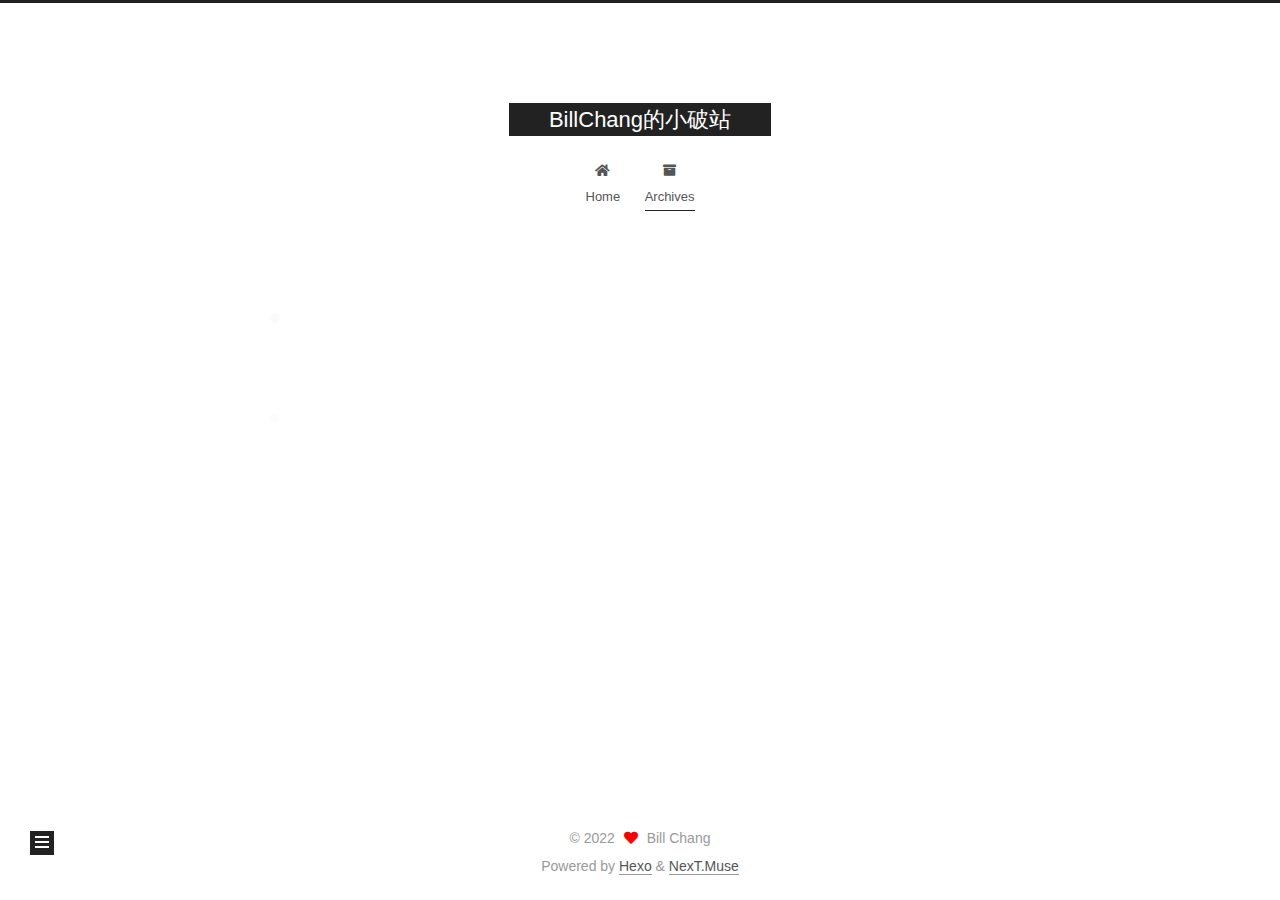
==== commit 14db6da4: "Site updated: 2022-03-14 20:57:02" ====
--- a/archives/index.html
+++ b/archives/index.html
@@ -148,13 +148,33 @@
   <div class="post-block">
     <div class="posts-collapse">
       <div class="collection-title">
-        <span class="collection-header">Um..! 1 post. Keep on posting.</span>
+        <span class="collection-header">Um..! 2 posts in total. Keep on posting.</span>
       </div>
 
       
     <div class="collection-year">
       <span class="collection-header">2022</span>
     </div>
+
+  <article itemscope itemtype="http://schema.org/Article">
+    <header class="post-header">
+
+      <div class="post-meta">
+        <time itemprop="dateCreated"
+              datetime="2022-03-14T20:55:38+08:00"
+              content="2022-03-14">
+          03-14
+        </time>
+      </div>
+
+      <div class="post-title">
+          <a class="post-title-link" href="/2022/03/14/%E6%98%8E%E5%A4%A9/" itemprop="url">
+            <span itemprop="name">明天</span>
+          </a>
+      </div>
+
+    </header>
+  </article>
 
   <article itemscope itemtype="http://schema.org/Article">
     <header class="post-header">
@@ -248,12 +268,12 @@
       <div class="site-state-item site-state-posts">
           <a href="/archives/">
         
-          <span class="site-state-item-count">1</span>
+          <span class="site-state-item-count">2</span>
           <span class="site-state-item-name">posts</span>
         </a>
       </div>
       <div class="site-state-item site-state-tags">
-        <span class="site-state-item-count">1</span>
+        <span class="site-state-item-count">2</span>
         <span class="site-state-item-name">tags</span>
       </div>
   </nav>
--- a/css/main.css
+++ b/css/main.css
@@ -1168,7 +1168,7 @@
 }
 .links-of-author a::before,
 .links-of-author span.exturl::before {
-  background: #b86cdb;
+  background: #5bcc9d;
   border-radius: 50%;
   content: ' ';
   display: inline-block;
